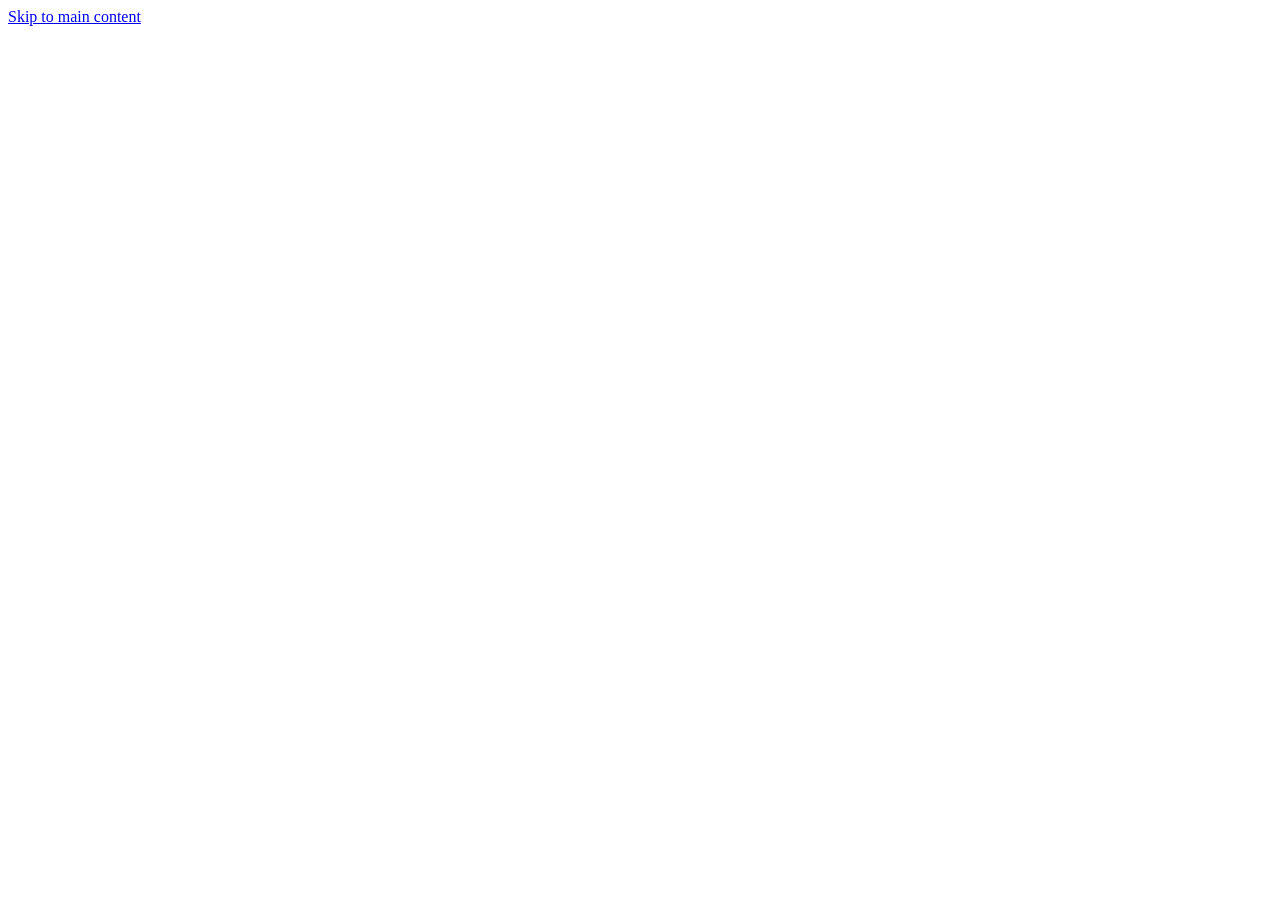
==== app/static/index.html @ 9916a3e2 "Add a self-hosted, dockerised replica of Imagery Backend: Flask + SQLite, stdlib scrypt for passphra" ====
<!doctype html>
<html lang="en">
<head>
<meta charset="utf-8">
<meta name="viewport" content="width=device-width, initial-scale=1, viewport-fit=cover">
<title>Imagery</title>
<meta name="description" content="Turn a picture into sound. Move the pointer over the picture and hear what is hidden there.">
<link rel="stylesheet" href="/static/css/app.css">
<link rel="icon" href="data:image/svg+xml,<svg xmlns='http://www.w3.org/2000/svg' viewBox='0 0 100 100'><text y='.9em' font-size='90'>🔊</text></svg>">
</head>
<body>
<a class="sr-only" href="#main">Skip to main content</a>

<header class="topbar" id="topbar" hidden>
  <div class="brand">
    <div class="brand-mark" aria-hidden="true">🔊</div>
    <div>
      <div class="brand-name">Imagery</div>
      <div class="brand-sub" data-t="tagline">Interactive Audio Canvas</div>
    </div>
  </div>
  <nav class="row" id="nav" aria-label="Main"></nav>
</header>

<main id="main" tabindex="-1"></main>

<script type="module" src="/static/js/app.js"></script>
</body>
</html>
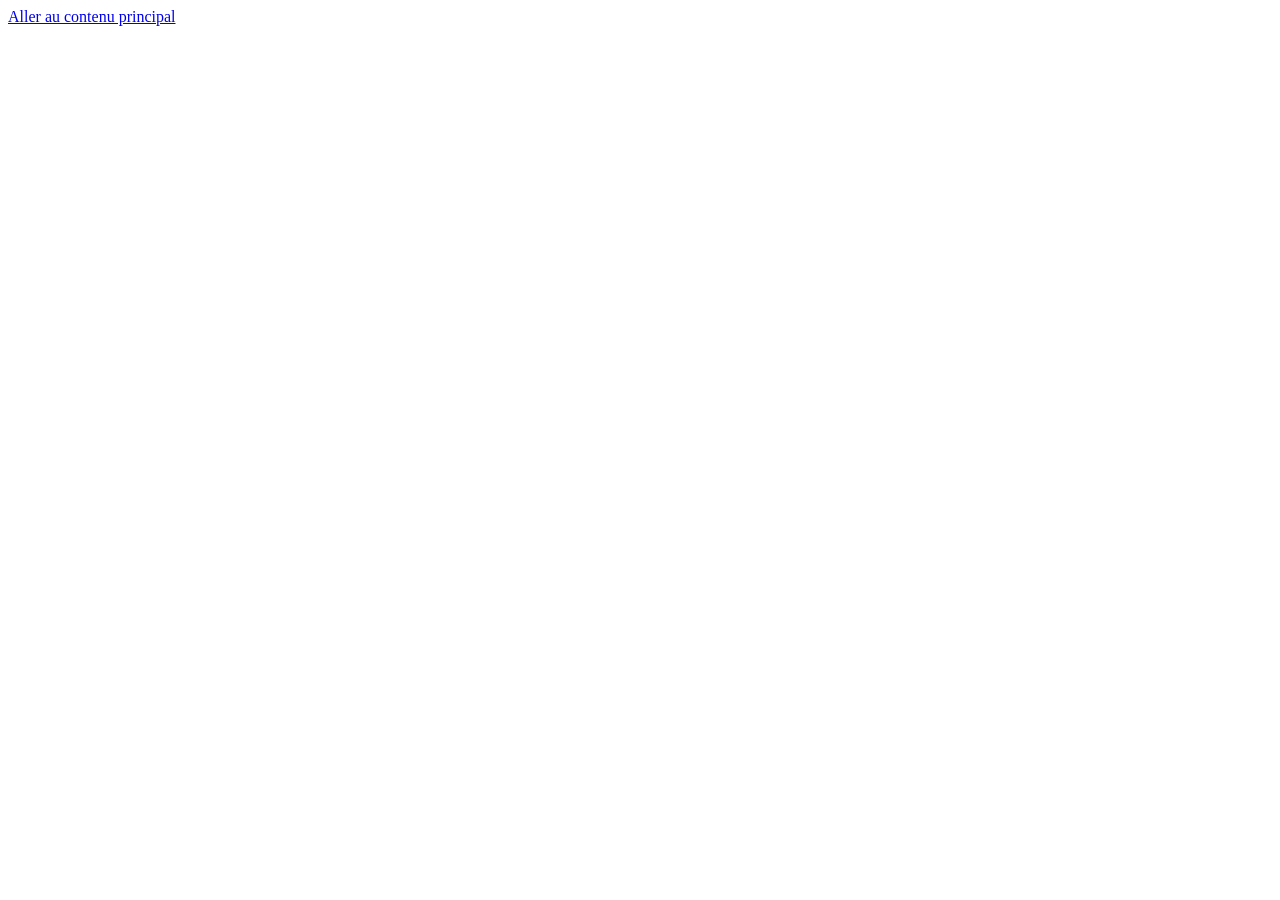
==== commit b7e544fd: "Rework the editor, add a sound bank, make French the default Zone creation could not work, and the p" ====
--- a/app/static/index.html
+++ b/app/static/index.html
@@ -1,22 +1,22 @@
 <!doctype html>
-<html lang="en">
+<html lang="fr">
 <head>
 <meta charset="utf-8">
 <meta name="viewport" content="width=device-width, initial-scale=1, viewport-fit=cover">
 <title>Imagery</title>
-<meta name="description" content="Turn a picture into sound. Move the pointer over the picture and hear what is hidden there.">
+<meta name="description" content="Transformez une image en son. Déplacez le pointeur sur l’image et écoutez ce qui s’y cache.">
 <link rel="stylesheet" href="/static/css/app.css">
 <link rel="icon" href="data:image/svg+xml,<svg xmlns='http://www.w3.org/2000/svg' viewBox='0 0 100 100'><text y='.9em' font-size='90'>🔊</text></svg>">
 </head>
 <body>
-<a class="sr-only" href="#main">Skip to main content</a>
+<a class="sr-only" href="#main">Aller au contenu principal</a>
 
 <header class="topbar" id="topbar" hidden>
   <div class="brand">
     <div class="brand-mark" aria-hidden="true">🔊</div>
     <div>
       <div class="brand-name">Imagery</div>
-      <div class="brand-sub" data-t="tagline">Interactive Audio Canvas</div>
+      <div class="brand-sub" data-t="tagline">Toile sonore interactive</div>
     </div>
   </div>
   <nav class="row" id="nav" aria-label="Main"></nav>
